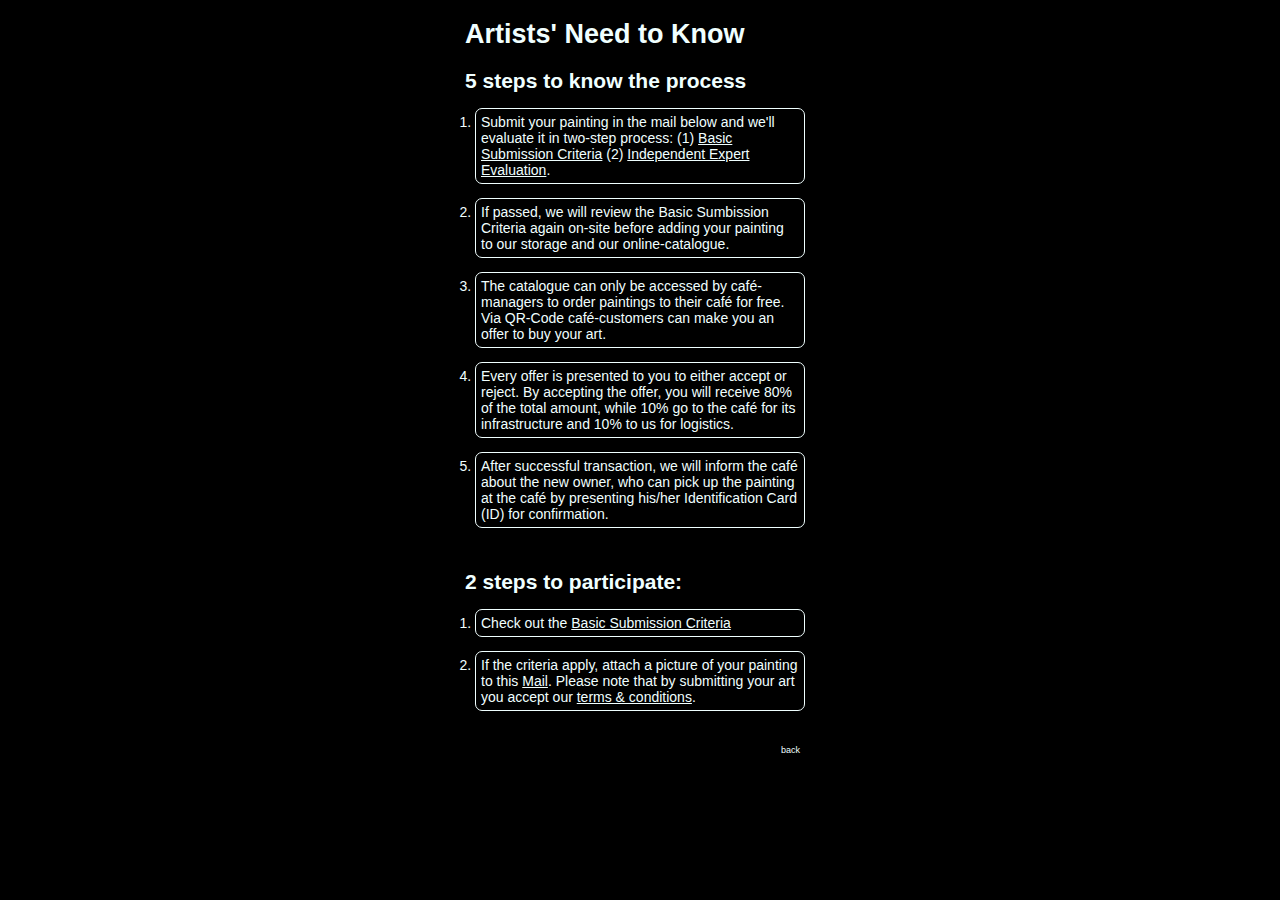
==== artist_indepth.html @ ec33a0d7 "Add files via upload" ====
<!DOCTYPE html>
<html lang="en">
  <head>
    <meta
      charset="UTF-8"
      name="viewport"
      content="width=device-width, initial-scale=1.0"
    />
    <title>Urban Expresso - Artist Information</title>
    <style>
      body {
        font-family: Helvetica;
        display: flex;
        flex-direction: column;
        align-items: center;
        margin-left: 0px;
        margin: 0;
        padding-bottom: 25px;
        background-color: #000000;
      }

      .all_elements {
        display: block;
        width: 350px;
      }

      .Artpiece {
        width: 100%;
        border: 1px;
        border-color: azure;
        background-color: black;
        transition: transform 0.3s ease;
        object-fit: cover;
      }
      .photo {
        width: 100%;
        object-fit: cover;
      }
      .participating_party {
        font-size: 18px;
        color: azure;
        width: 100%;
        font-weight: bold;
        line-height: 24px;
        margin-bottom: 5px;
        margin-top: 5px;
      }
      .text {
        font-size: 14px;
        color: azure;
        margin-bottom: 5px;
        font-family: Helvetica;
      }
      ol {
        background: black;
        padding: 10px;
        margin-top: -12px;
      }
      li::marker {
        background-color: rgba(107, 107, 107, 0.733);
      }
      ol li {
        background: black;
        color: azure;
        padding: 5px;
        margin-bottom: 14px;
        border: solid 1px azure;
        border-radius: 7px;
      }
      a {
        color: azure; /* Link color */
        text-decoration: underline; /* Underline links */
      }
      .label {
        display: inline-block;
        background-color: black;
        font-family: Helvetica;
        border: 1px solid azure;
        border-radius: 5px;
        padding: 9px;
        text-align: left;
        color: azure;
        cursor: pointer;
        margin-top: 7px; /* Margin around buttons */
        font-size: 18px; /* Increased font size for buttons */
        transition: background-color 0.15s, color 0.15s;
      }
      .label:hover {
        background-color: azure;
        color: black;
      }
      .return-botton-location {
        margin-top: -27px;
        text-align: right;
      }
      .café-button-div-ffs {
        margin-top: 20px;
      }
      .café-button {
        background-color: rgb(0, 0, 0);
        color: rgb(255, 255, 255);
        border: 1px solid black;
        border-radius: 3px;
        cursor: pointer;
        margin: 0; /* Margin around buttons */
        padding: 2px; /* Increased padding for larger buttons */
        font-size: 9px; /* Increased font size for buttons */
        transition: background-color 0.15s, color 0.15s;
        margin-right: 12px;
      }

      .café-button:hover {
        background-color: rgb(255, 255, 255);
        color: black;
        border: 1px solid black;
      }
      .label:hover a,
      .café-button:hover a {
        color: black !important;
      }
      .café-button:active {
        background-color: rgb(0, 0, 0);
        color: azure;
      }

      /* Style for the return button */
      .return-button {
        margin-top: 20px;
      }
    </style>
  </head>
  <body>
    <main>
      <div class="all_elements">
        <div class="Artpiece">
          <div class="participating_party"><h2>Artists' Need to Know</h2></div>
          <!-- <div class="text">
            If you are a young artist enjoying to paint on canvas, you're
            exactly at the right place!
          </div> -->
          <div class="text">
            <h2>5 steps to know the process</h2>
            <ol>
              <li>
                Submit your painting in the mail below and we'll evaluate it in
                two-step process: (1)
                <a
                  href="PDFs/BasicCriteria_en_draft01.pdf"
                  target="_blank"
                  style="color: azure"
                  >Basic Submission Criteria</a
                >
                (2)
                <a
                  href="PDFs/Independent Expert Evaluation en draft 01.pdf"
                  target="_blank"
                  style="color: azure"
                  >Independent Expert Evaluation</a
                >.
              </li>
              <li>
                If passed, we will review the Basic Sumbission Criteria again
                on-site before adding your painting to our storage and our
                online-catalogue.
              </li>
              <li>
                The catalogue can only be accessed by café-managers to order
                paintings to their café for free. Via QR-Code café-customers can
                make you an offer to buy your art.
              </li>
              <li>
                Every offer is presented to you to either accept or reject. By
                accepting the offer, you will receive 80% of the total amount,
                while 10% go to the café for its infrastructure and 10% to us
                for logistics.
              </li>
              <li>
                After successful transaction, we will inform the café about the
                new owner, who can pick up the painting at the café by
                presenting his/her Identification Card (ID) for confirmation.
              </li>
            </ol>
          </div>
          <div class="text">
            <h2>2 steps to participate:</h2>
            <ol>
              <li>
                Check out the
                <a
                  href="PDFs/BasicCriteria_en_draft01.pdf"
                  target="_blank"
                  style="color: azure"
                  >Basic Submission Criteria</a
                >
              </li>
              <li>
                If the criteria apply, attach a picture of your painting to this
                <a
                  href="mailto:urbanexpresso@proton.me?subject=Art-Submission&body=Hi%20there!%20%0D%0A%0D%0ASee%20attached%20a%20picture%20of%20my%20painting.%0D%0APainting's%20height%20and%20width%20(in%20cm)%3A%20%0D%0AMy%20name%3A%0D%0AMy%20age%3A%0D%0A%0D%0ABest%20wishes%2C%20%0D%0A"
                  style="color: azure"
                  >Mail</a
                >. Please note that by submitting your art you accept our
                <a
                  href="PDFs/UE_TC_Privacy_01_en.pdf"
                  target="_blank"
                  style="color: azure"
                  >terms &#38; conditions</a
                >.
              </li>
            </ol>
          </div>
        </div>
        <div class="return-botton-location">
          <button class="café-button return-button">
            <a href="artist.html" style="text-decoration: none">back</a>
          </button>
        </div>
      </div>
    </main>
    <script></script>
  </body>
</html>
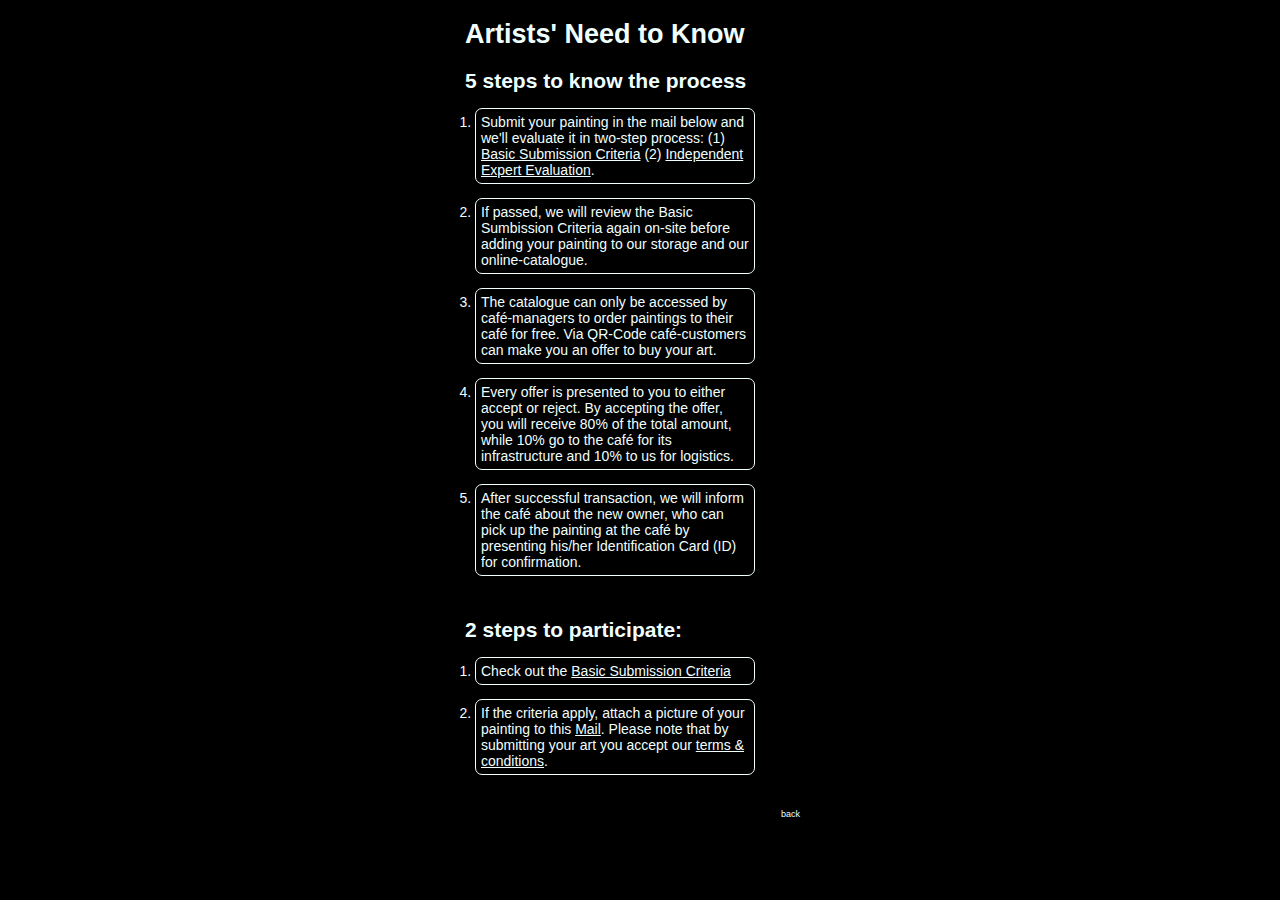
==== commit edb8ac12: "Update artist_indepth.html" ====
--- a/artist_indepth.html
+++ b/artist_indepth.html
@@ -25,7 +25,7 @@
       }
 
       .Artpiece {
-        width: 100%;
+        width: 300px;
         border: 1px;
         border-color: azure;
         background-color: black;
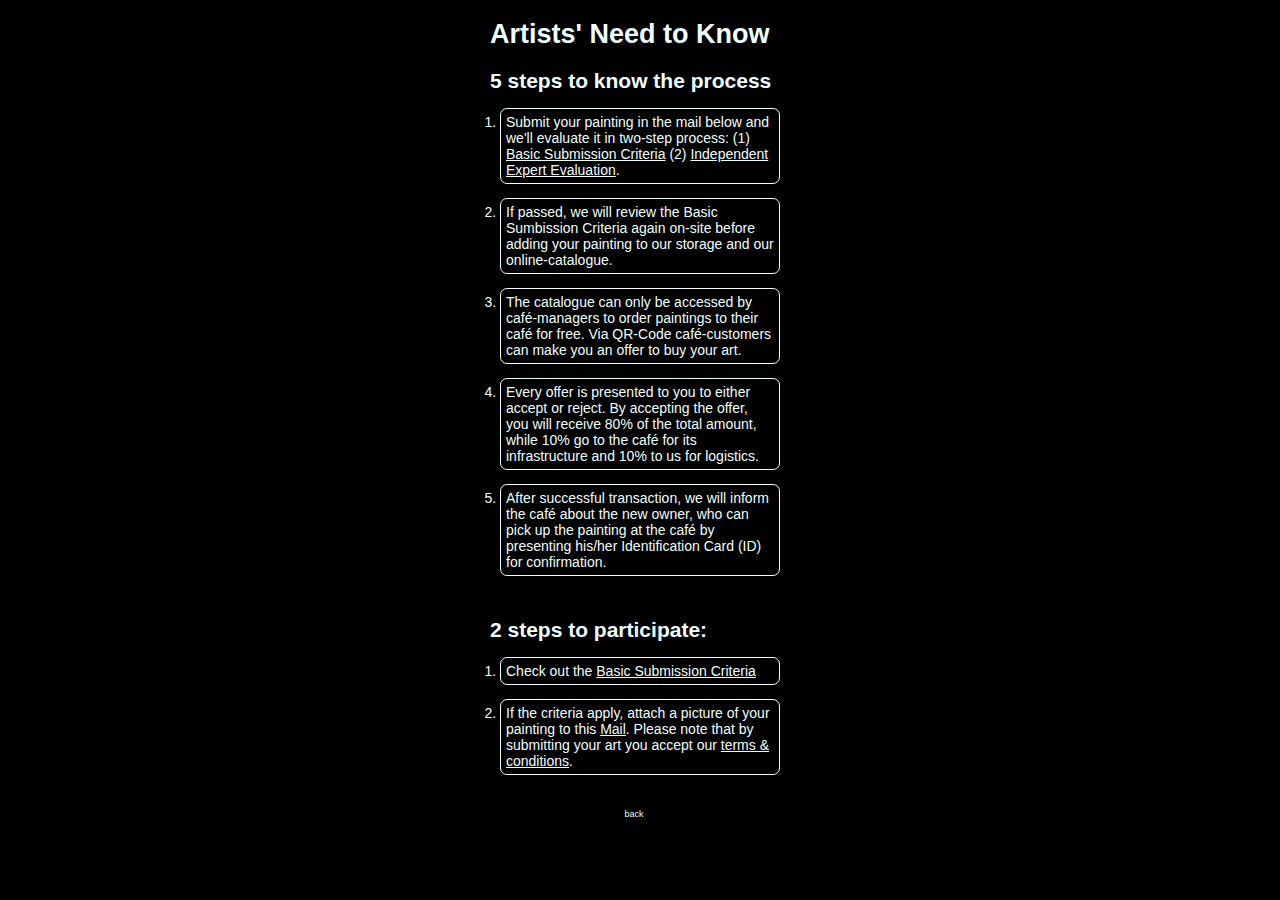
==== commit 50a5fe67: "Update artist_indepth.html" ====
--- a/artist_indepth.html
+++ b/artist_indepth.html
@@ -20,7 +20,9 @@
       }
 
       .all_elements {
-        display: block;
+        display: flex;
+        flex-direction: column;
+        align-items: center;
         width: 350px;
       }
 
